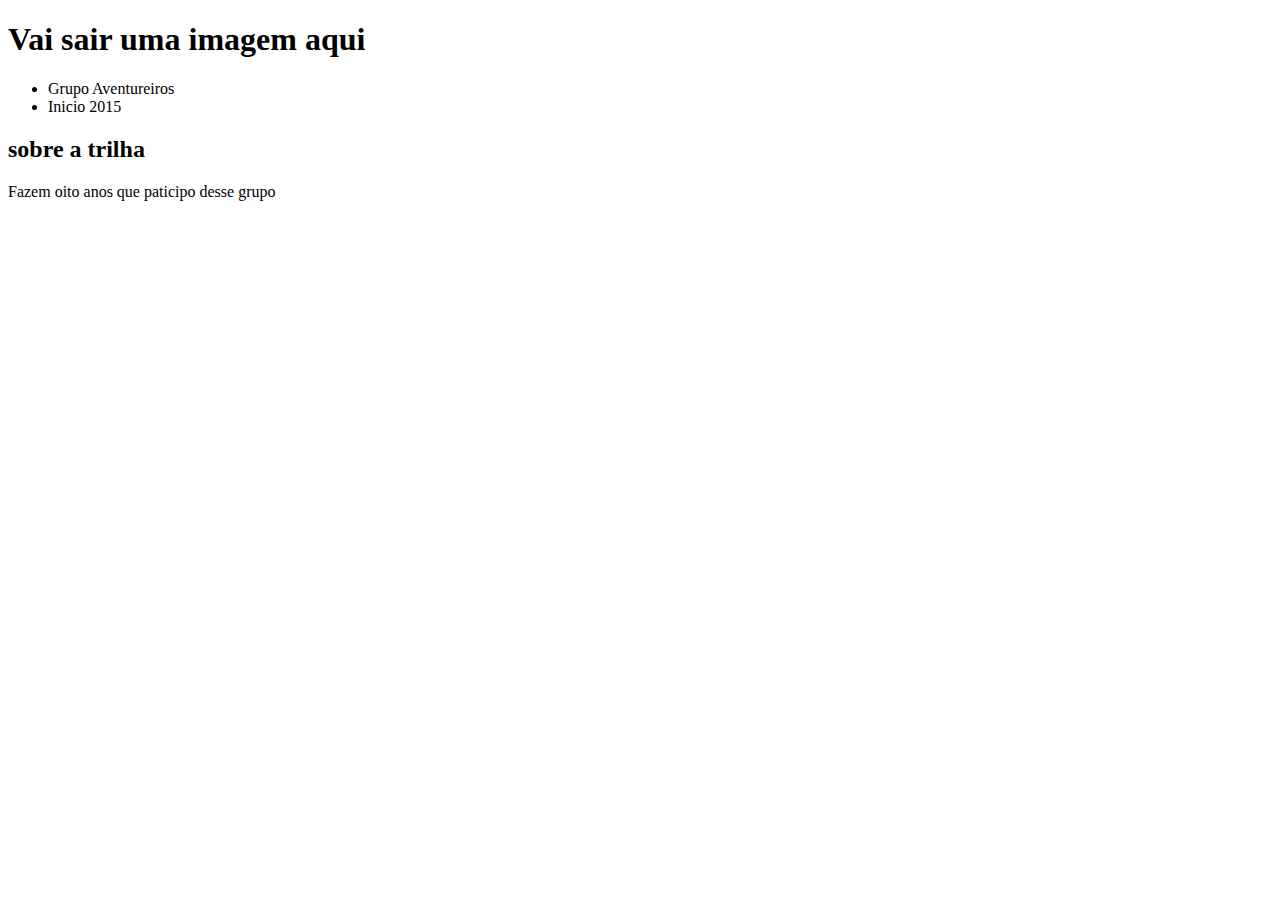
==== index.html @ 70299006 "Add files via upload" ====
<!DOCTYPE html>
<html lang="en">
<head>
    <meta charset="UTF-8">
    <meta http-equiv="X-UA-Compatible" content="IE=edge">
    <meta name="viewport" content="width=, initial-scale=1.0">
    <title>Document</title>
    <link rel="stylesheet" href="style.css">
</head>
<body>
  <head>
    <h1>Vai sair uma imagem aqui</h1>
    <ul>
      <li>Grupo Aventureiros</li>
      <li> Inicio 2015</li>
    </ul>
  </header>
  <section class="trilha">
    <h2 class="trilha-título">sobre a trilha</h2>
      <p class="trilha-título-um">
        Fazem oito anos que paticipo desse grupo
</body>
</html>
---- style.css ----
header {
background-color: rgb(73, 73, 211);
color:white;
}
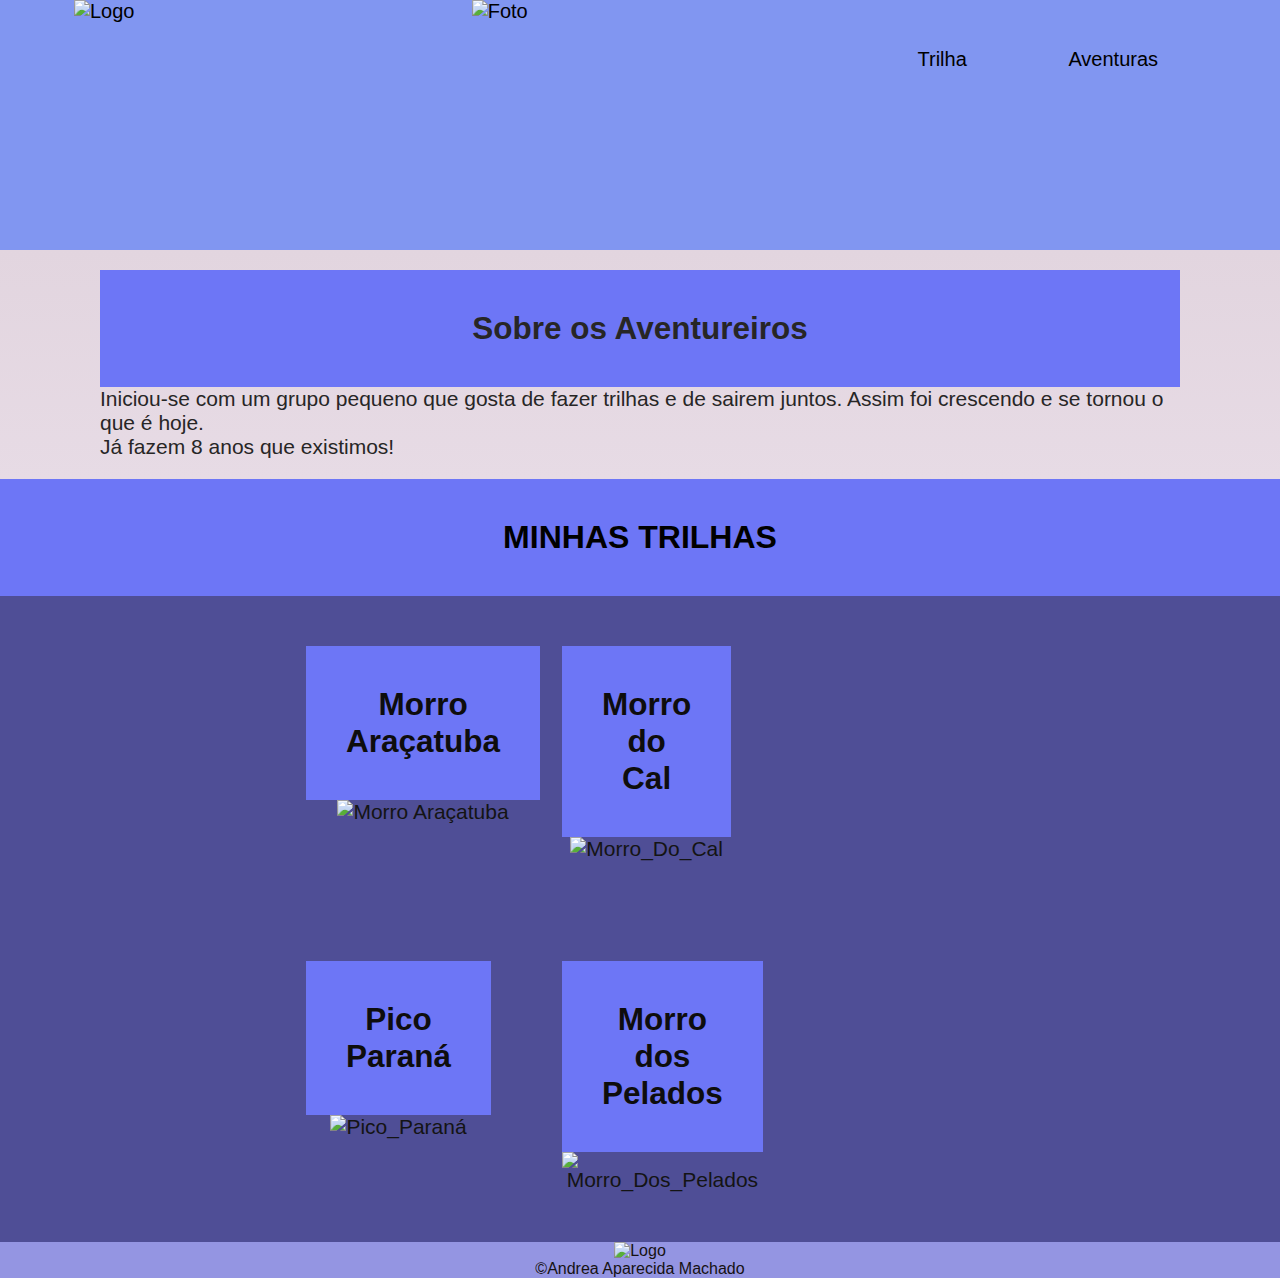
==== commit 9918e5eb: "Add files via upload" ====
--- a/index.html
+++ b/index.html
@@ -3,23 +3,64 @@
 <head>
     <meta charset="UTF-8">
     <meta http-equiv="X-UA-Compatible" content="IE=edge">
-    <meta name="viewport" content="width=, initial-scale=1.0">
-    <title>Document</title>
+    <meta name="viewport" content="width=device-width, initial-scale=1.0">
+
+    <title>Aventureiros</title>
     <link rel="stylesheet" href="style.css">
 </head>
 <body>
-  <head>
-    <h1>Vai sair uma imagem aqui</h1>
-    <ul>
-      <li>Grupo Aventureiros</li>
-      <li> Inicio 2015</li>
+    <header class="cabecalho">
+    <img class="cabecalho-imagem" src="logo.png" alt="Logo">
+    <img class="cabecalho-imagem" src="foto.jpg" alt="Foto">
+    <ul class="cabecalho-lista">
+        <li class="cabecalho-lista-item">Trilha</li>
+        <li class="cabecalho-lista-item">Aventuras</li>
     </ul>
-  </header>
-  <section class="trilha">
-    <h2 class="trilha-título">sobre a trilha</h2>
-      <p class="trilha-título-um">
-        Fazem oito anos que paticipo desse grupo
+</header>
+<section class="trilha"> 
+    <h2 class= "trilha-titulo">Sobre os Aventureiros</h2>
+    <p class="trilha-texto-um"> 
+    Iniciou-se com um grupo pequeno que gosta de fazer trilhas e de sairem juntos. Assim foi crescendo e se tornou o que é hoje.
+</p>
+    <p class="trilha-dois"> 
+    Já fazem 8 anos que existimos!
+</p>
+</section>
+<h1 class="trilha-titulo"> MINHAS TRILHAS</h1>
+<div class="trilha-todos">
+<span></span>
+<div class="trilha-div">
+    <h2 class="trilha-titulo">Morro Araçatuba</h2>
+    <img class="trilha-foto" src="morroaraçatuba.jpg"alt= "Morro Araçatuba">
+</div>
+<div class="trilha-div">
+    <h2 class="trilha-titulo">Morro do Cal</h2>
+    <img class="trilha-foto" src="morrocal.jpg"alt= "Morro_Do_Cal">
+</div>
+<span></span>
+<span></span>
+<span></span>
+<div class="trilha-div">
+    <h2 class="trilha-titulo">Pico Paraná</h2>
+    <img class="trilha-foto" src="picopr.jpg"alt= "Pico_Paraná">
+</div>
+<div class="trilha-div">
+    <h2 class="trilha-titulo">Morro dos Pelados</h2>
+    <img class="trilha-foto" src="morropelado.jpg"alt= "Morro_Dos_Pelados">
+</div>
+<span></span>
+<span></span>
+</div>
+</div>
+<footer class="Rodape">
+    <img class="Rodape-imagem" src="Logo.png" alt="Logo">
+    <p class="copyright">&copy;Andrea Aparecida Machado</p> 
+</footer>
 </body>
 </html>
 
+
+
+
+
     
--- a/style.css
+++ b/style.css
@@ -1,4 +1,76 @@
-header {
-background-color: rgb(73, 73, 211);
-color:white;
+*{
+    padding: 0;
+    margin: 0;
 }
+body {
+    font-family: sans-serif;
+}
+.cabecalho{
+    background-color: #8196f1;
+    color: black;
+    padding:0px 0px;
+    font-size: 20px;
+    justify-content: space-around;
+    display: flex;
+}
+.cabecalho-imagem { 
+    width: 250px;
+    height: 250px;
+}
+.cabecalho-lista-item {
+    display: inline-block;
+    padding: 24px;
+    margin: 24px;
+}
+.trilha{
+    background-image: linear-gradient(#e2d5df,#e7dbe5);
+    color: rgb(39, 38, 38);
+    font-size: 21px;
+    padding: 20px 100px;
+}
+.trilha-titulo{
+    padding: 24px 0px;
+}
+.trilha-foto{
+    width: 120px;
+    color: rgb(20, 20, 20);
+    padding: 0px;
+}
+.trilha-div {
+    text-align: center;
+    background-image: #cdccdd;
+    color: rgb(14, 13, 13);
+    font-size: 21px;
+    margin-right: auto;
+    padding: 50px 50px
+}
+.trilha-titulo{
+    text-align: center;
+    background:#6d76f6;
+    padding: 40px;
+
+}
+.trilha-todos{
+    display: grid;
+    grid-template-columns: 20% 20%  20%  20% 20%;
+    background: #4f4e96;
+    padding: 0px;
+}
+.trilha-legenda{
+    padding: 20px;
+    text-align: center;
+}
+
+.Rodape-imagem{
+    width: 40px;
+    height: 40px;
+    padding: 0px;
+}        
+.Rodape{
+    background-color: rgb(148, 149, 226);
+    color: #161212;
+    text-align: center;
+   }
+  
+
+  
